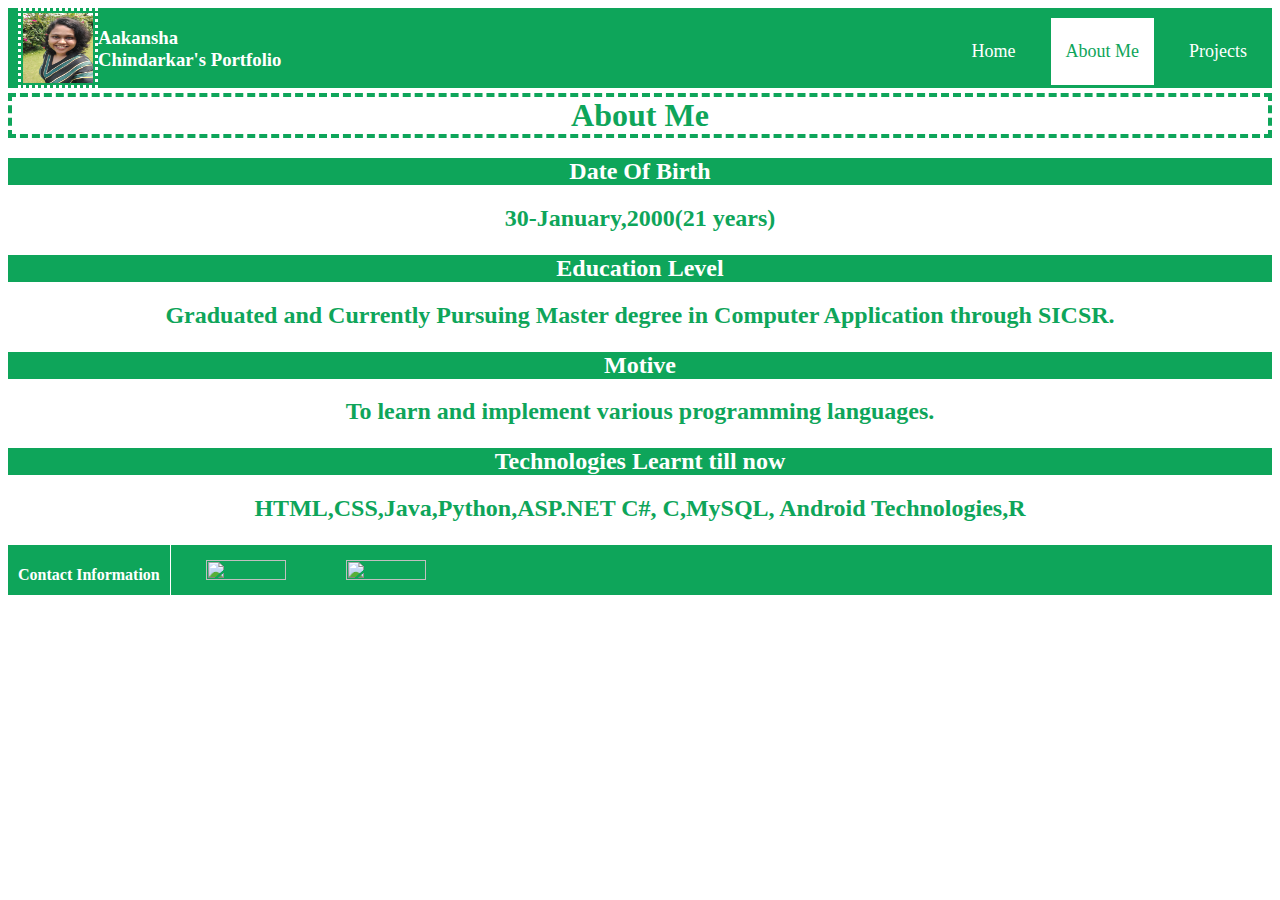
==== AboutMePage.html @ f2aa30d2 "Adding Files" ====
<html>
    <head>
        <meta charset="utf-8">
        <title class="title-font">Portfolio</title>
        <link rel="stylesheet" href="stylesheet.css">
    </head>
    <body>
        <header>
            <div class="header-left">
                <img class="picicon" src="mypic.jpeg">
                <h3>Aakansha Chindarkar's Portfolio</h3>
            </div>
            <div class="header-right">
                <a class="notselected" href="C:\Users\chind\Desktop\PortfolioWebsite\homepage.html" >Home</a>
                <a class="selected">About Me</a>
                <a class="notselected" href="C:\Users\chind\Desktop\PortfolioWebsite\ProjectsInfoPage.html">Projects</a>
            </div>
        </header>
        <div class="aboutme">
            <h1>About Me</h1>
            <h2 class="questionblock">Date Of Birth</h2>
            <h2 class="answerblock">30-January,2000(21 years)</h2>
            <h2 class="questionblock">Education Level</h2>
            <h2 class="answerblock">Graduated and Currently Pursuing Master degree in Computer Application through SICSR.</h2>
            <h2 class="questionblock">Motive</h2>
            <h2 class="answerblock">To learn and implement various programming languages.</h2>
            <h2 class="questionblock">Technologies Learnt till now </h2>
            <h2 class="answerblock">HTML,CSS,Java,Python,ASP.NET C#, C,MySQL, Android Technologies,R </h2>
        </div>
        <footer>
            <div class="footer-left">
                <h4>Contact Information </h4>
            </div>
            <div class="footer-right">
                <a href="https://www.linkedin.com/in/aakansha-chindarkar-0a9b91177/" target="_blank" >
                    <img src="C:\Users\chind\Desktop\PortfolioWebsite\linkedinlogo.png">
                </a>
                <a href="https://github.com/AakanshaChindarkar" target="_blank">
                <img src="C:\Users\chind\Desktop\PortfolioWebsite\githublogo.png">
                </a>
            </div>
        </footer>
    </body>
</html>
---- stylesheet.css ----
.pic{
    width: 195px;
   height: 245px;
}
.title-font{
    font-family: 'Times New Roman';
    
}
body{
    text-align: center;
    color:#0ea55a;
    font-family:'Times New Roman';
}
header {
    background-color: #0ea55a;
    color: #fff;
    height: 80px;
    text-align: left;
    width: auto;
    
  }

.header-left{
    float: left;
    margin-left: 10px;
}
.header-right{
    float: right;
    margin-left: 100px;
    font-size: large;

}
.notselected{
    float: left;
    padding: 23px 15px;
    margin-right: auto;
    display: block;
    color:#fff;
    margin: 10px;
    transition: all 0.3s;
    text-decoration: none;
  }
.notselected:hover{
    background-color: rgba(255, 255, 255, 0.959);
    color:#0ea55a;
    text-decoration: none;
 }
 .selected{
    float: left;
    padding: 23px 15px;
    margin-right: auto;
    display: block;
    color:#0ea55a;
    margin: 10px;
    transition: all 0.3s;
    background-color: #fff;
 }

footer{
    background-color: #0ea55a;
    color: #fff;
    height: 50px;
    text-align: left;
    width: 100%;
}
.footer-left{
    float: left;
    padding-left: 10px;
    padding-right: 10px;
    border-right: solid 1px;
}
.footer-right{
    float: left;
}
.footer-right a{
    float: left;
    padding: 15px 15px;
    margin-right: 10px;
    margin-left: 10px;
    display: block;
    color:#fdfdfd;
    font-style: bold;
    font-size:large;
}
.footer-right a:hover{
    background-color:rgb(255, 255, 255);
    color:#0ea55ab0;
}
footer img{
    width:80px;
    height:20px;
    margin-left: 10px;
}
welcome h1{
    padding-top: 5px;
}
welcome h2{
    padding-bottom: 35px;
}
.aboutme h1{
    margin-top: 5px;
    margin-bottom:5px;
    border: dashed 4px #0ea55a 
}
.questionblock{
    background-color: #0ea55a;
    color: #fff;
}
.answerblock{
    padding-bottom: 3px;
}
.picicon{
    width: 70px;
    height: 70px;
    padding:2px;
    float:left;
    border-style: dotted;
    border-color: white;
}

.project-title ul{
    list-style: none;
    text-align: center;
    font-family: 'Times New Roman';
}

  .title1 {
    background-color:  #00752f;
  }
  .title2 {
    background-color: #0ea55a;
  }
  .title3 {
    background-color: #10ad5f;
  }
  .title4 {
    background-color:#10b864;
  }
  
  .flex-list {
    display: flex;
    flex-wrap: wrap;
    flex-direction: column;
    padding-bottom: 30px;
  }
  .flex-list li {
    margin-left: 50px;
    margin-right: 50px;
    color: white;
    font-size: 25px;
    padding:20px;
  }

  span a{
      color:white;
    font-style: italic;
    font-style: bold;
  }
  span a:hover{
    color:#00752f;
  font-style: italic;
  font-style: bold;
  text-decoration: none;
  background-color: white;
}
  project h1{
      border: dashed 5px #00752f;
      padding:10px 10px;
      color:#00752f;
  }
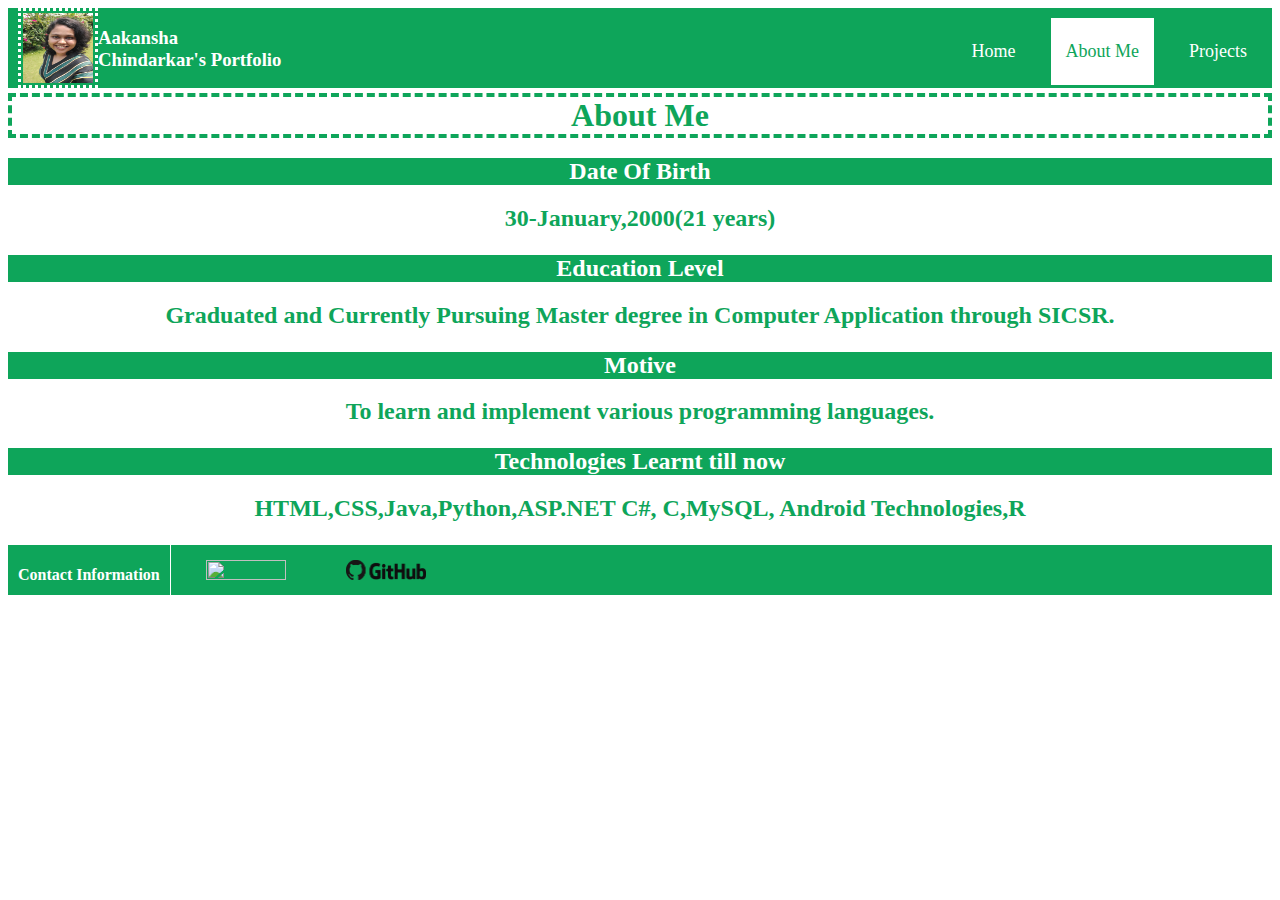
==== commit 8dc465f0: "Update AboutMePage.html" ====
--- a/AboutMePage.html
+++ b/AboutMePage.html
@@ -11,9 +11,9 @@
                 <h3>Aakansha Chindarkar's Portfolio</h3>
             </div>
             <div class="header-right">
-                <a class="notselected" href="C:\Users\chind\Desktop\PortfolioWebsite\homepage.html" >Home</a>
+                <a class="notselected" href="index.html" >Home</a>
                 <a class="selected">About Me</a>
-                <a class="notselected" href="C:\Users\chind\Desktop\PortfolioWebsite\ProjectsInfoPage.html">Projects</a>
+                <a class="notselected" href="ProjectsInfoPage.html">Projects</a>
             </div>
         </header>
         <div class="aboutme">
@@ -33,12 +33,12 @@
             </div>
             <div class="footer-right">
                 <a href="https://www.linkedin.com/in/aakansha-chindarkar-0a9b91177/" target="_blank" >
-                    <img src="C:\Users\chind\Desktop\PortfolioWebsite\linkedinlogo.png">
+                    <img src="linkedinLogo.png">
                 </a>
                 <a href="https://github.com/AakanshaChindarkar" target="_blank">
-                <img src="C:\Users\chind\Desktop\PortfolioWebsite\githublogo.png">
+                <img src="githublogo.png">
                 </a>
             </div>
         </footer>
     </body>
-</html>+</html>
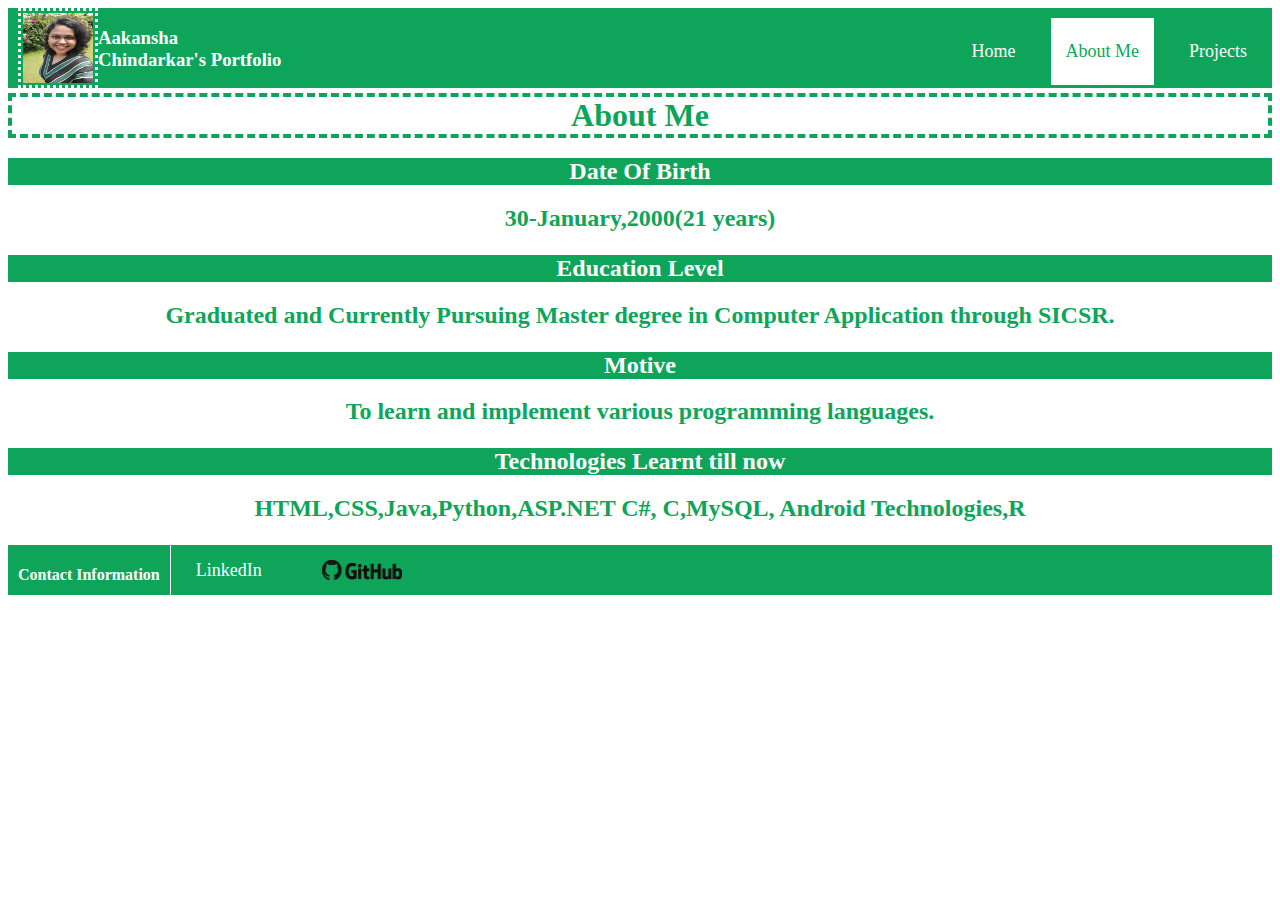
==== commit 093d848b: "Update AboutMePage.html" ====
--- a/AboutMePage.html
+++ b/AboutMePage.html
@@ -32,8 +32,8 @@
                 <h4>Contact Information </h4>
             </div>
             <div class="footer-right">
-                <a href="https://www.linkedin.com/in/aakansha-chindarkar-0a9b91177/" target="_blank" >
-                    <img src="linkedinLogo.png">
+                <a class="linkedinlink" href="https://www.linkedin.com/in/aakansha-chindarkar-0a9b91177/ " target="_blank" >
+                   LinkedIn
                 </a>
                 <a href="https://github.com/AakanshaChindarkar" target="_blank">
                 <img src="githublogo.png">
--- a/stylesheet.css
+++ b/stylesheet.css
@@ -167,4 +167,10 @@
       border: dashed 5px #00752f;
       padding:10px 10px;
       color:#00752f;
-  }+  }
+.linkedinlink{
+   text-decoration: none;
+    color:white;
+    font-style:bold;
+    font-size:large;
+}
